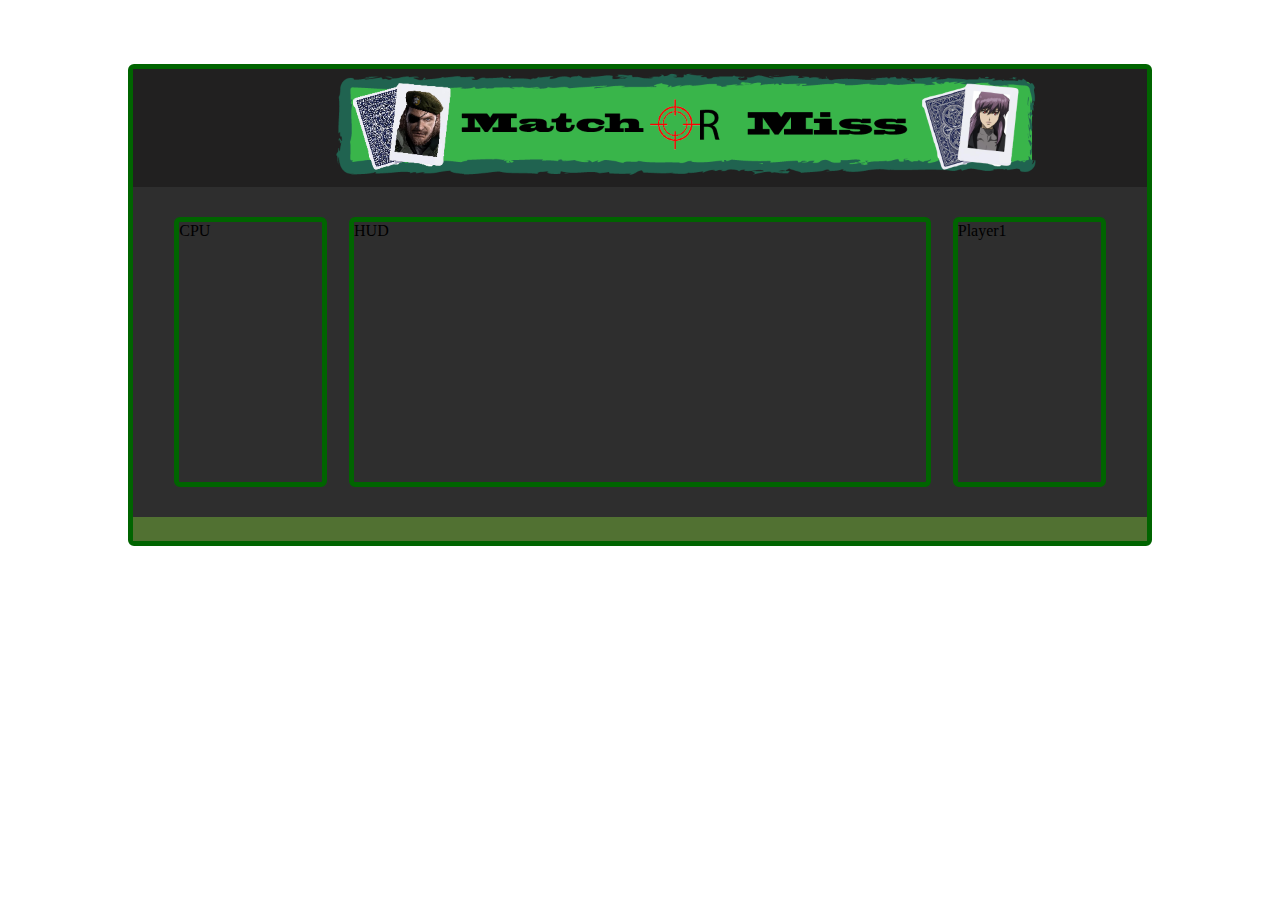
==== index.html @ c1451ce7 "Added playing areas for cpu card area, player 1 HUD and Player 1 card area" ====
<!DOCTYPE html>
<html>
<head>
  <link href="https://cdn.jsdelivr.net/npm/bootstrap@5.0.2/dist/css/bootstrap.min.css" rel="stylesheet" integrity="sha384-EVSTQN3/azprG1Anm3QDgpJLIm9Nao0Yz1ztcQTwFspd3yD65VohhpuuCOmLASjC" crossorigin="anonymous">

</head>

<body>
  <div class="container1">
    <div class="header">
     <link rel="stylesheet" href="assets/css/style.css">
<title>Mix and Match Home</title> 
<img id="mmlogosmall" src="assets/images/mombanner400.png" alt="Mix n Match Logo">
  <img id="mmlogomed" src="assets/images/mombanner700.png" alt="Mix n Match Logo">
    </div>
    
    
    <div class="content">
     <div id="cpuwindow">CPU</div>
     <div id="hudwindow">HUD</div>
     <div id="p1window">Player1 </div>
    
    </div>  
      
     
     
     
     <div class="footer">
    </div>
 
</html>
---- assets/css/style.css ----
.container1 {  display: grid;
  grid-template-columns: 1fr 1fr 1fr;
  grid-template-rows: 0.3fr 2.8fr 0.2fr;
  grid-auto-rows: 1fr;
  gap: 0px 0px;
  grid-auto-flow: row;
  grid-template-areas:
    "header header header"
    "content content content"
    "footer footer footer";
    border-style: solid; 
    border-radius: 5px;
    /*margin-top: 5%;*/
    border-style: solid;
     border-width: 5px;
     border-radius: 6px;
     border-color: darkgreen;
    
    
}

.container2 {  display: grid;
  grid-template-columns: 1.5fr 0.3fr 1.2fr;
  grid-template-rows: 0.5fr 2.3fr 0.2fr;
  gap: 0px 0px;
  grid-auto-flow: row;
  grid-template-areas:
    "header header header"
    "cpu player1 player1"
    "footer footer footer";
    border-style: solid;
    border-radius: 5px;
    margin-top: 5%; 
    
}


.cpu { grid-area: cpu;
  background-color: rgb(30, 29, 29);
  height: auto;
}

.player1 { grid-area: player1;
  background-color: darkgray;
  height: auto;
}




body {
     margin-top: 5%;
     margin-left: 10%;
     margin-right: 10%;
     
     
}


.header { grid-area: header; 
          background-color: rgb(33, 32, 32);
          padding-left: 20%;
          padding-right: 20%;
     
}
.content { grid-area: content;
          background-color: rgb(46, 46, 46);
          height: auto;
          display: flex;
          justify-content:space-around;
          padding: 3%;
          
          
}

#cpuwindow {
  border-style: solid;
  border-width: 5px;
  border-radius: 6px;
  border-color: darkgreen;
  width: 15%;
}

#hudwindow {  border-style: solid;
  border-width: 5px;
  border-radius: 6px;
  border-color: darkgreen;
  width: 60%;
  
}
#p1window {
  border-style: solid;
  border-width: 5px;
  border-radius: 6px;
  border-color: darkgreen;
  width: 15%;
}

.footer { grid-area: footer;
          background-color: rgb(81, 113, 50);
        
}





  @media screen and (min-width: 700px) {
  #mmlogosmall {     display:none;       
                      padding-left: 0%;  
  }
  }
  @media screen and (max-width: 700px) {
    #mmlogomed {     display:none;   
                      
    
  }
  }
 
  @media screen and (max-width: 1100px) {
    .header {     padding-left:5%;   
                  padding-right:0%;
  }
  }
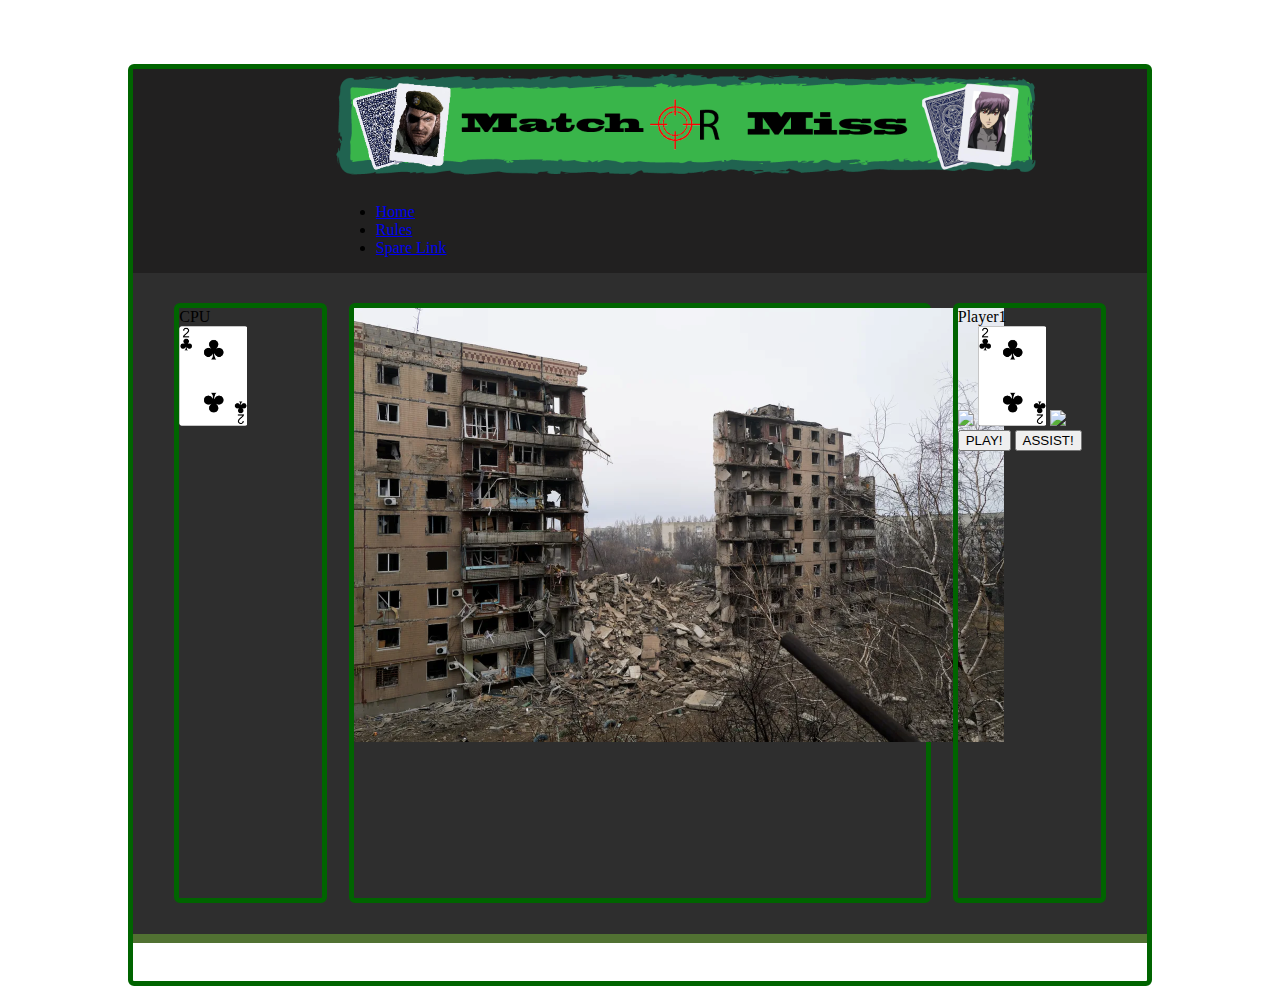
==== commit ac461241: "Added elements in situ to get a feel of the lookcards in playing area central photo etc" ====
--- a/index.html
+++ b/index.html
@@ -2,6 +2,7 @@
 <html>
 <head>
   <link href="https://cdn.jsdelivr.net/npm/bootstrap@5.0.2/dist/css/bootstrap.min.css" rel="stylesheet" integrity="sha384-EVSTQN3/azprG1Anm3QDgpJLIm9Nao0Yz1ztcQTwFspd3yD65VohhpuuCOmLASjC" crossorigin="anonymous">
+  <meta name="viewport" content="width=device-width, initial-scale=1.0" />
 
 </head>
 
@@ -12,13 +13,32 @@
 <title>Mix and Match Home</title> 
 <img id="mmlogosmall" src="assets/images/mombanner400.png" alt="Mix n Match Logo">
   <img id="mmlogomed" src="assets/images/mombanner700.png" alt="Mix n Match Logo">
+  <ul class="nav">
+    <li class="nav-item">
+      <a class="nav-link active" aria-current="page" href="#">Home</a>
+    </li>
+    <li class="nav-item">
+      <a class="nav-link" href="#">Rules</a>
+    </li>
+    <li class="nav-item">
+      <a class="nav-link" href="#">Spare Link</a>
+    </li>
+    
+  </ul>
     </div>
     
     
     <div class="content">
-     <div id="cpuwindow">CPU</div>
-     <div id="hudwindow">HUD</div>
-     <div id="p1window">Player1 </div>
+     <div id="cpuwindow">CPU<br>  <img src="assets/images/p1deck/2_of_clubs.png" alt="Mix n Match Logo">
+     </div>
+     <div id="hudwindow"> <img id="wtbuilding500" src="assets/images/wtbuilding650.png" alt="Mix n Match Logo">
+    </div>
+     
+     <div id="p1window">Player1<br> <img src="assets/images/king_of_hearts2r100.png">
+      <img src="assets/images/p1deck/2_of_clubs.png">
+      <img src="assets/images/king_of_hearts2r100.png"><button type="button">PLAY!</button>
+      <button type="button">ASSIST!</button>
+    </div>
     
     </div>  
       
@@ -27,5 +47,6 @@
      
      <div class="footer">
     </div>
- 
+    <script src="myScript.js"></script>
+  </body>
 </html>--- a/assets/css/style.css
+++ b/assets/css/style.css
@@ -15,6 +15,8 @@
      border-width: 5px;
      border-radius: 6px;
      border-color: darkgreen;
+     
+        
     
     
 }
@@ -37,12 +39,12 @@
 
 .cpu { grid-area: cpu;
   background-color: rgb(30, 29, 29);
-  height: auto;
+ 
 }
 
 .player1 { grid-area: player1;
   background-color: darkgray;
-  height: auto;
+
 }
 
 
@@ -65,13 +67,14 @@
 }
 .content { grid-area: content;
           background-color: rgb(46, 46, 46);
-          height: auto;
+          height: 600px;
           display: flex;
+          flex-wrap: wrap;
           justify-content:space-around;
-          padding: 3%;
-          
-          
+          padding: 3%;     
 }
+
+
 
 #cpuwindow {
   border-style: solid;
@@ -79,21 +82,32 @@
   border-radius: 6px;
   border-color: darkgreen;
   width: 15%;
+  
+ 
+  
 }
 
 #hudwindow {  border-style: solid;
   border-width: 5px;
   border-radius: 6px;
   border-color: darkgreen;
-  width: 60%;
+  width: 60%;;
+  object-fit: cover;
   
 }
+
+
 #p1window {
   border-style: solid;
   border-width: 5px;
   border-radius: 6px;
   border-color: darkgreen;
   width: 15%;
+  flex-direction:column;
+  
+  
+  
+   
 }
 
 .footer { grid-area: footer;
@@ -105,12 +119,12 @@
 
 
 
-  @media screen and (min-width: 700px) {
+  @media screen and (min-width: 972px) {
   #mmlogosmall {     display:none;       
-                      padding-left: 0%;  
+                      padding-left: 20%;  
   }
   }
-  @media screen and (max-width: 700px) {
+  @media screen and (max-width: 972px) {
     #mmlogomed {     display:none;   
                       
     
@@ -123,4 +137,43 @@
   }
   }
 
+  @media screen and (max-width: 700px) {
+    #hudwindow {   
+                  
+                  width: 60%;
+                  height: 60%;
+                    
+                  
+                  order:0;
+                  flex-basis: 100%;
+                   
+                      
+    
+  }
+  }
+  @media screen and (max-width: 700px) {
+    #p1window {    
+                            
+                           
+                           
+                           order: 1;
+                           flex-basis: 49%;
+                           row-gap: 10px;
 
+    }
+  }
+
+  @media screen and (max-width: 700px) {
+    #cpuwindow {          
+                           
+                          order: 1;
+                          flex-basis: 49%;
+                          ;
+               }
+  }
+
+
+
+
+
+  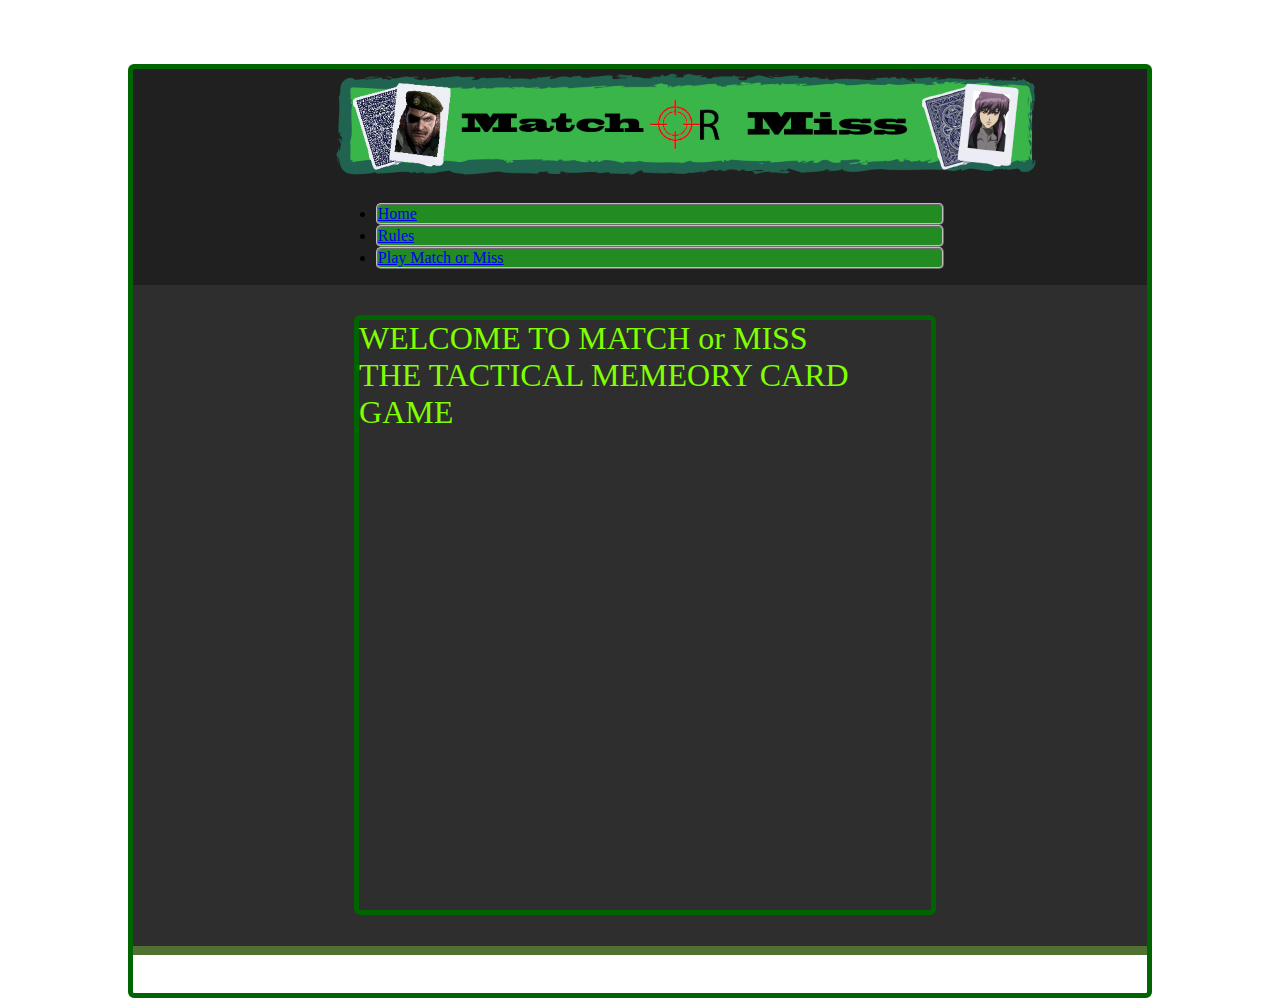
==== commit 61ca2b2d: "General save" ====
--- a/index.html
+++ b/index.html
@@ -15,13 +15,13 @@
   <img id="mmlogomed" src="assets/images/mombanner700.png" alt="Mix n Match Logo">
   <ul class="nav">
     <li class="nav-item">
-      <a class="nav-link active" aria-current="page" href="#">Home</a>
+      <a class="nav-link active" aria-current="page" href="index.html">Home</a>
     </li>
     <li class="nav-item">
-      <a class="nav-link" href="#">Rules</a>
+      <a class="nav-link" href="rules.html">Rules</a>
     </li>
     <li class="nav-item">
-      <a class="nav-link" href="#">Spare Link</a>
+      <a class="nav-link" href="gameboard.html">Play Match or Miss</a>
     </li>
     
   </ul>
@@ -29,17 +29,11 @@
     
     
     <div class="content">
-     <div id="cpuwindow">CPU<br>  <img src="assets/images/p1deck/2_of_clubs.png" alt="Mix n Match Logo">
-     </div>
-     <div id="hudwindow"> <img id="wtbuilding500" src="assets/images/wtbuilding650.png" alt="Mix n Match Logo">
-    </div>
      
-     <div id="p1window">Player1<br> <img src="assets/images/king_of_hearts2r100.png">
-      <img src="assets/images/p1deck/2_of_clubs.png">
-      <img src="assets/images/king_of_hearts2r100.png"><button type="button">PLAY!</button>
-      <button type="button">ASSIST!</button>
-    </div>
-    
+     
+     
+     <div id="homewindow">WELCOME TO MATCH or MISS<br>THE TACTICAL MEMEORY CARD  GAME</div>
+
     </div>  
       
      
@@ -47,6 +41,6 @@
      
      <div class="footer">
     </div>
-    <script src="myScript.js"></script>
+    <script src="scripts.js"></script>
   </body>
 </html>--- a/assets/css/style.css
+++ b/assets/css/style.css
@@ -15,27 +15,9 @@
      border-width: 5px;
      border-radius: 6px;
      border-color: darkgreen;
-     
-        
-    
-    
-}
-
-.container2 {  display: grid;
-  grid-template-columns: 1.5fr 0.3fr 1.2fr;
-  grid-template-rows: 0.5fr 2.3fr 0.2fr;
-  gap: 0px 0px;
-  grid-auto-flow: row;
-  grid-template-areas:
-    "header header header"
-    "cpu player1 player1"
-    "footer footer footer";
-    border-style: solid;
-    border-radius: 5px;
-    margin-top: 5%; 
-    
-}
-
+     min-width: 564px;
+  
+}
 
 .cpu { grid-area: cpu;
   background-color: rgb(30, 29, 29);
@@ -57,6 +39,10 @@
      
      
 }
+ #content2 
+          {
+            background-color: rgb(46, 46, 46);
+          }
 
 
 .header { grid-area: header; 
@@ -70,10 +56,10 @@
           height: 600px;
           display: flex;
           flex-wrap: wrap;
-          justify-content:space-around;
+          justify-content: space-between;
           padding: 3%;     
 }
-
+ 
 
 
 #cpuwindow {
@@ -82,19 +68,55 @@
   border-radius: 6px;
   border-color: darkgreen;
   width: 15%;
-  
- 
-  
-}
-
-#hudwindow {  border-style: solid;
-  border-width: 5px;
-  border-radius: 6px;
-  border-color: darkgreen;
-  width: 60%;;
-  object-fit: cover;
-  
-}
+  align-items: center;
+  flex-direction:column;
+  
+}
+
+#hudwindow {  
+  border-style: solid;
+  border-width: 5px;
+  border-radius: 6px;
+  border-color: darkgreen;
+  width: 60%;
+}
+#ruleswindow 
+{
+  border-style: solid;
+  border-width: 5px;
+  border-radius: 6px;
+  border-color: darkgreen;
+  width: 60%;
+  margin-left: 20%;
+  font-size: xx-large;
+  color: chartreuse ;
+}  
+
+#homewindow 
+{
+  border-style: solid;
+  border-width: 5px;
+  border-radius: 6px;
+  border-color: darkgreen;
+  width: 60%;
+  margin-left: 20%;
+  font-size: xx-large;
+  color: chartreuse ;
+}  
+.nav-item 
+          {
+            border-style:ridge;
+            border-radius: 5px;
+            border-width: 2px;
+            border-color: silver;
+            background-color: forestgreen;
+            padding: 0px;
+          }
+
+wtbuilding500 
+            {
+              object-fit: fill;
+            }
 
 
 #p1window {
@@ -103,6 +125,7 @@
   border-radius: 6px;
   border-color: darkgreen;
   width: 15%;
+  align-items: center;
   flex-direction:column;
   
   
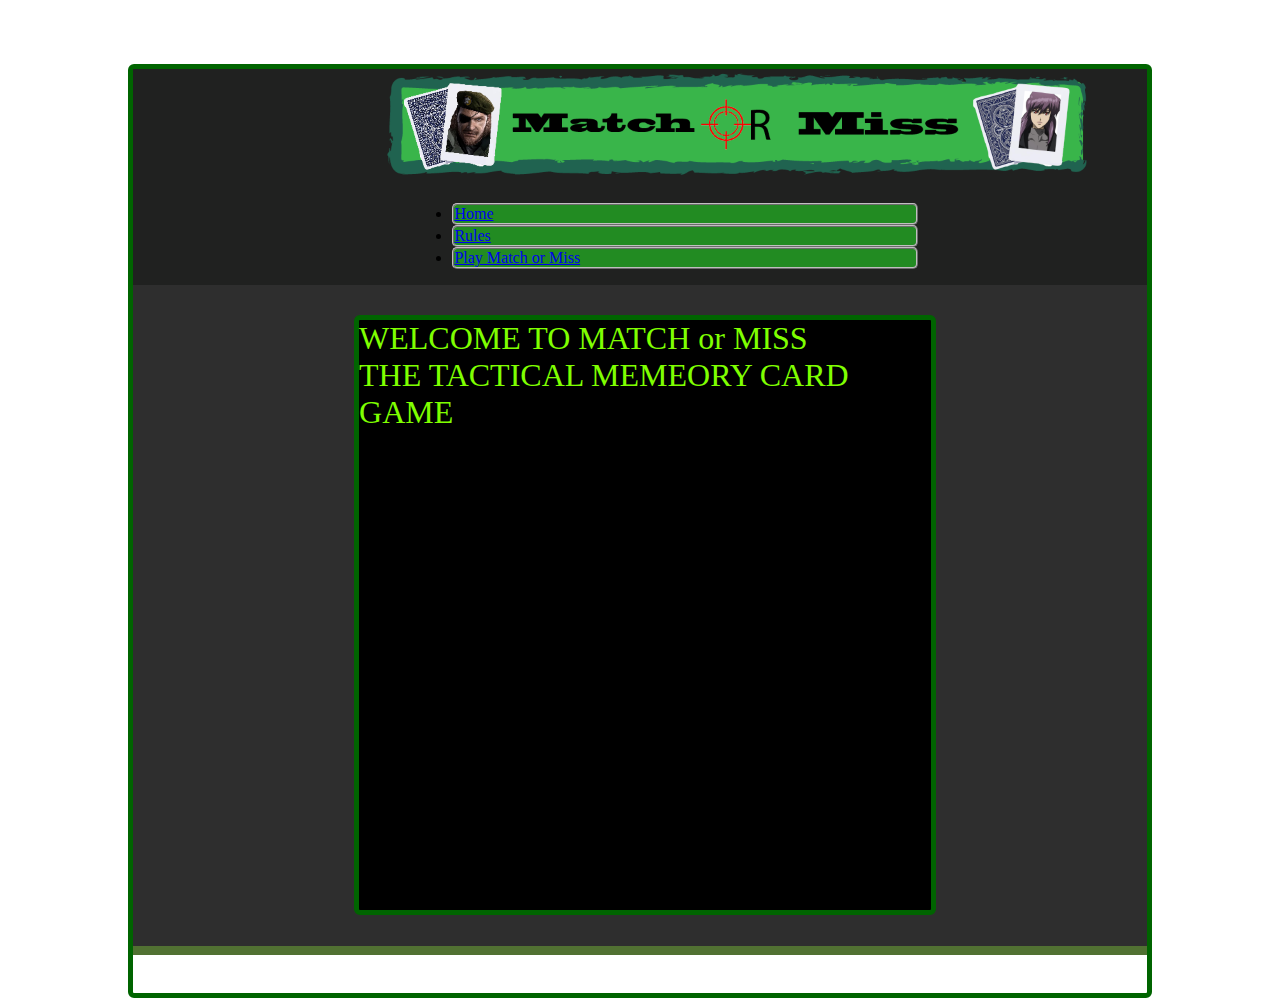
==== commit 65803d98: "General commit" ====
--- a/index.html
+++ b/index.html
@@ -18,7 +18,7 @@
       <a class="nav-link active" aria-current="page" href="index.html">Home</a>
     </li>
     <li class="nav-item">
-      <a class="nav-link" href="rules.html">Rules</a>
+      <a class="nav-link2" href="rules.html">Rules</a>
     </li>
     <li class="nav-item">
       <a class="nav-link" href="gameboard.html">Play Match or Miss</a>
--- a/assets/css/style.css
+++ b/assets/css/style.css
@@ -19,16 +19,18 @@
   
 }
 
-.cpu { grid-area: cpu;
-  background-color: rgb(30, 29, 29);
- 
-}
-
-.player1 { grid-area: player1;
-  background-color: darkgray;
-
-}
-
+.cpuwindow { grid-area: cpu;
+  
+
+}
+
+#p1window { grid-area: player1;
+  align-items: center;
+  flex-direction:column;
+  background-color: black;
+  justify-items:center;
+
+}
 
 
 
@@ -39,15 +41,12 @@
      
      
 }
- #content2 
-          {
-            background-color: rgb(46, 46, 46);
-          }
+
 
 
 .header { grid-area: header; 
-          background-color: rgb(33, 32, 32);
-          padding-left: 20%;
+          background-color: rgb(32, 33, 32);
+          padding-left: 25%;
           padding-right: 20%;
      
 }
@@ -57,12 +56,28 @@
           display: flex;
           flex-wrap: wrap;
           justify-content: space-between;
-          padding: 3%;     
-}
- 
+          padding: 3%;  
+         
+}
 
 
 #cpuwindow {
+  border-style: solid;
+  border-width: 5px;
+  border-radius: 6px;
+  border-color: darkgreen;
+  width: 15%;
+  display: flex;
+  align-items: center;
+  flex-direction:column;
+  background-color: black;
+  padding-top: 5%;
+  color: chartreuse;
+  font-size: 30px;
+
+}
+
+#p1window {
   border-style: solid;
   border-width: 5px;
   border-radius: 6px;
@@ -70,16 +85,34 @@
   width: 15%;
   align-items: center;
   flex-direction:column;
+  background-color: black;
+  justify-content: space-around;
+  justify-content: center;
+  padding-top: 4%;
+  color: chartreuse;
+  font-size: 25px;
+}
+
+#hudwindow {  
+  border-style: solid;
+  border-width: 5px;
+  border-radius: 6px;
+  border-color: darkgreen;
+  color: rgb(248, 14, 14);
+  width: 60%;
+  display: flex;
+  justify-content: center;
+  background-color: black;
+}
+
+#countdown  
+{
+  font-size: 200px;
+  z-index: 1;
+}
   
-}
-
-#hudwindow {  
-  border-style: solid;
-  border-width: 5px;
-  border-radius: 6px;
-  border-color: darkgreen;
-  width: 60%;
-}
+
+
 #ruleswindow 
 {
   border-style: solid;
@@ -90,6 +123,7 @@
   margin-left: 20%;
   font-size: xx-large;
   color: chartreuse ;
+  background-color: black;
 }  
 
 #homewindow 
@@ -102,6 +136,7 @@
   margin-left: 20%;
   font-size: xx-large;
   color: chartreuse ;
+  background-color: black;
 }  
 .nav-item 
           {
@@ -111,7 +146,11 @@
             border-color: silver;
             background-color: forestgreen;
             padding: 0px;
+            margin-right: 5%;
+            margin-left: 5%;
+          
           }
+          
 
 wtbuilding500 
             {
@@ -119,19 +158,7 @@
             }
 
 
-#p1window {
-  border-style: solid;
-  border-width: 5px;
-  border-radius: 6px;
-  border-color: darkgreen;
-  width: 15%;
-  align-items: center;
-  flex-direction:column;
-  
-  
-  
-   
-}
+
 
 .footer { grid-area: footer;
           background-color: rgb(81, 113, 50);
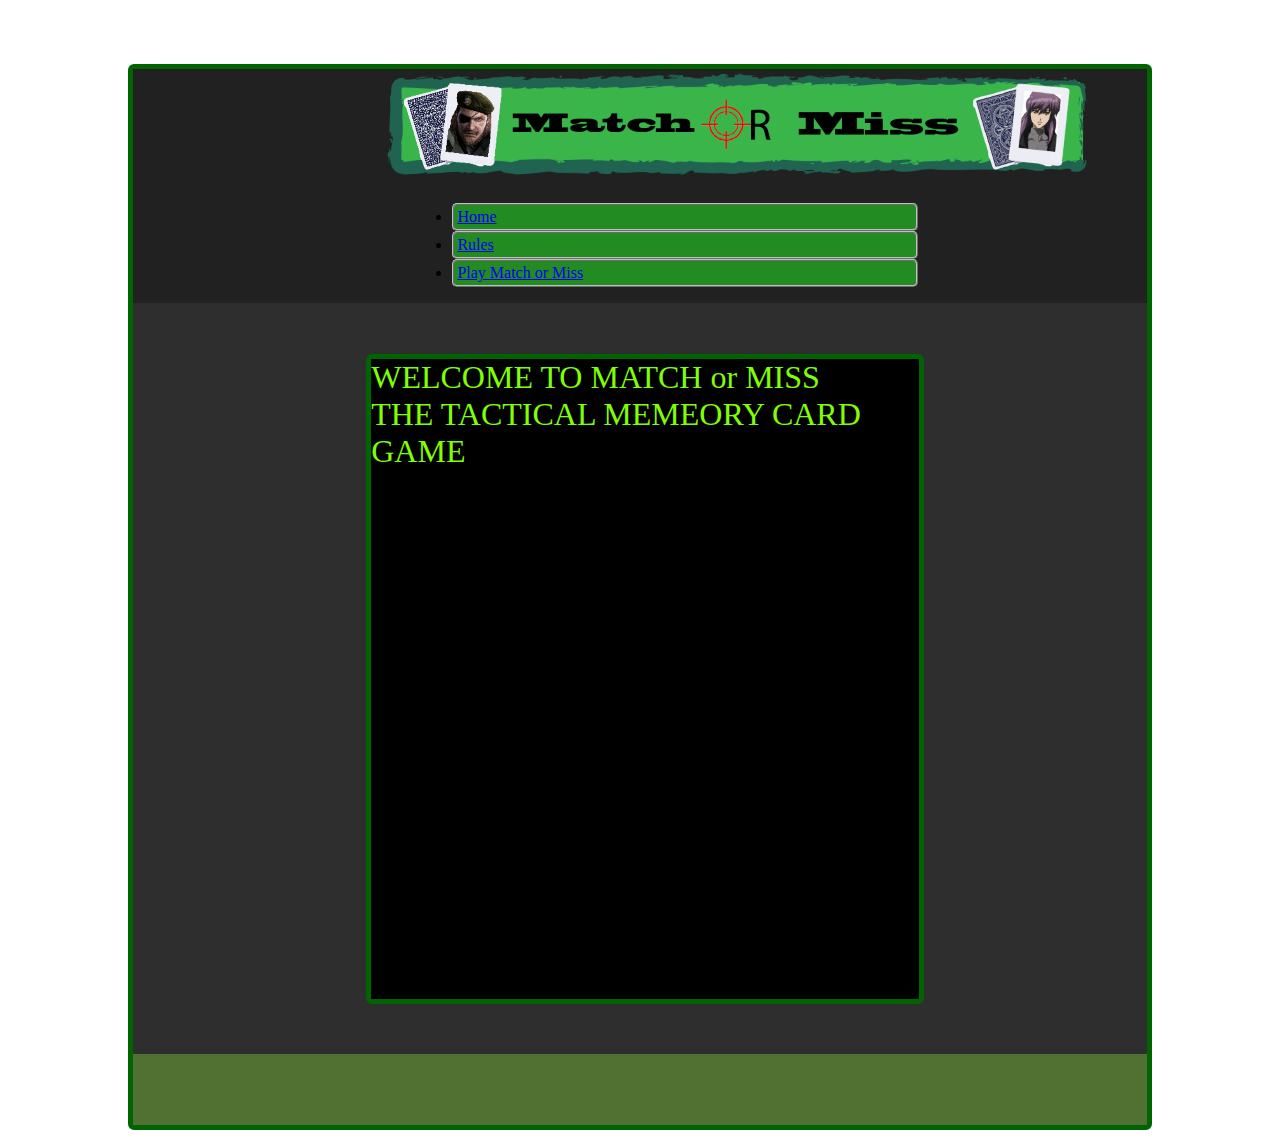
==== commit af5ef0d6: "Commit" ====
--- a/index.html
+++ b/index.html
@@ -18,7 +18,7 @@
       <a class="nav-link active" aria-current="page" href="index.html">Home</a>
     </li>
     <li class="nav-item">
-      <a class="nav-link2" href="rules.html">Rules</a>
+      <a class="nav-link" href="rules.html">Rules</a>
     </li>
     <li class="nav-item">
       <a class="nav-link" href="gameboard.html">Play Match or Miss</a>
--- a/assets/css/style.css
+++ b/assets/css/style.css
@@ -52,11 +52,11 @@
 }
 .content { grid-area: content;
           background-color: rgb(46, 46, 46);
-          height: 600px;
+          height: 650px;
           display: flex;
           flex-wrap: wrap;
           justify-content: space-between;
-          padding: 3%;  
+          padding: 5%;  
          
 }
 
@@ -108,7 +108,7 @@
 #countdown  
 {
   font-size: 200px;
-  z-index: 1;
+  
 }
   
 
@@ -145,16 +145,17 @@
             border-width: 2px;
             border-color: silver;
             background-color: forestgreen;
-            padding: 0px;
+            padding: 3px;
             margin-right: 5%;
             margin-left: 5%;
           
           }
           
 
-wtbuilding500 
+#wtbuilding 
             {
               object-fit: fill;
+              background-image: url("wtbuilding650.png");
             }
 
 
@@ -162,6 +163,8 @@
 
 .footer { grid-area: footer;
           background-color: rgb(81, 113, 50);
+          padding-top:7%;
+          margin-top: 3;
         
 }
 
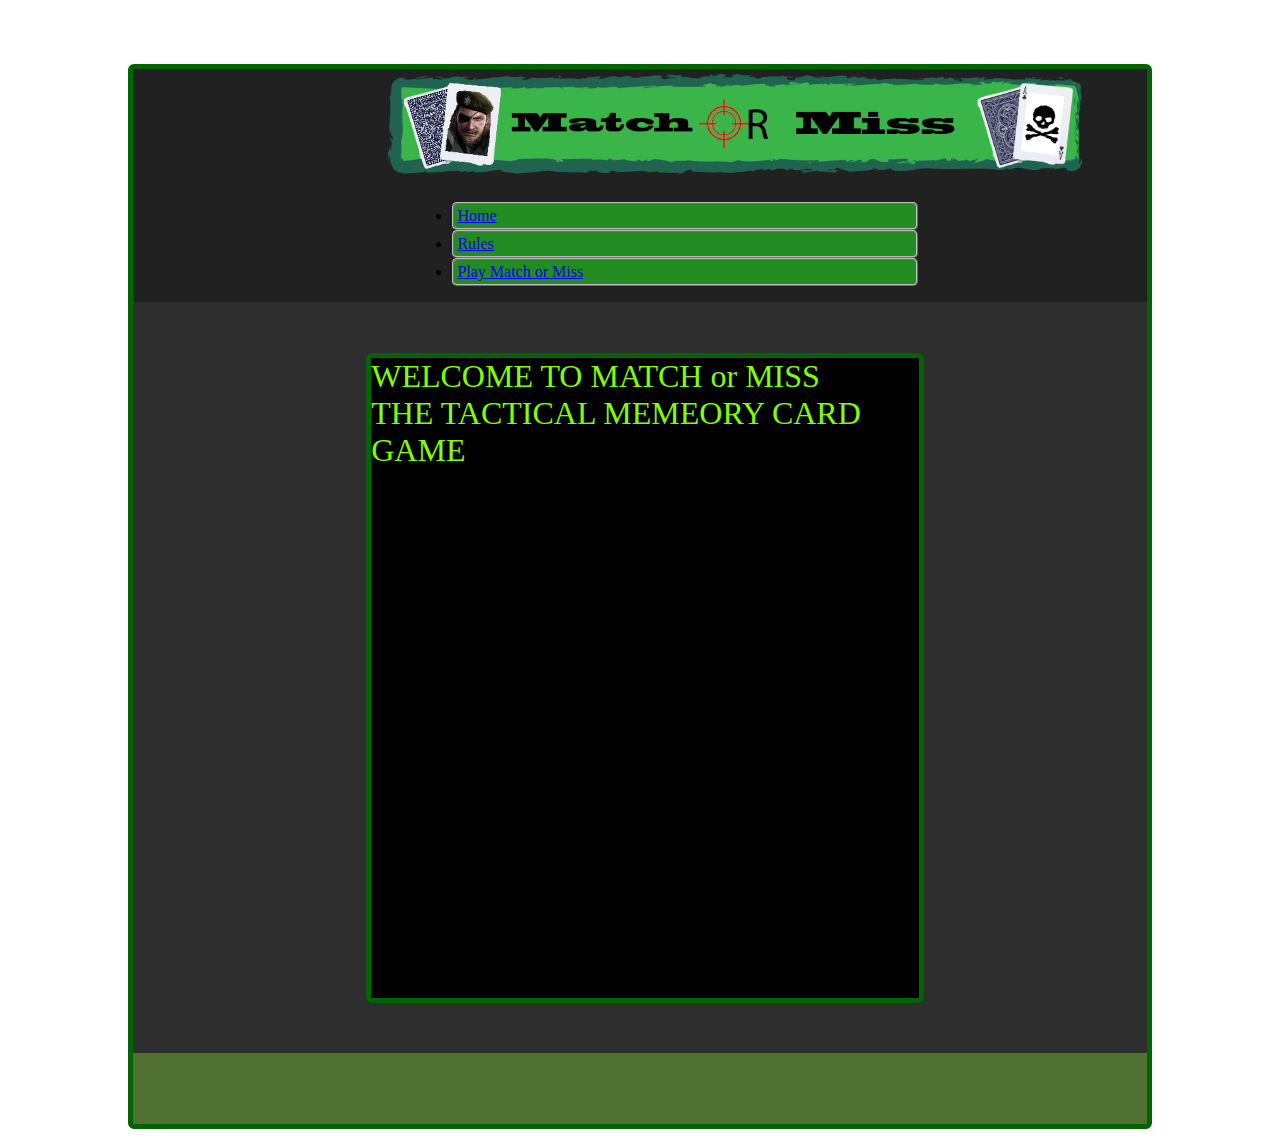
==== commit d2389614: "Still unable to get card comparisson working" ====
--- a/index.html
+++ b/index.html
@@ -11,8 +11,8 @@
     <div class="header">
      <link rel="stylesheet" href="assets/css/style.css">
 <title>Mix and Match Home</title> 
-<img id="mmlogosmall" src="assets/images/mombanner400.png" alt="Mix n Match Logo">
-  <img id="mmlogomed" src="assets/images/mombanner700.png" alt="Mix n Match Logo">
+<img id="mmlogosmall" src="assets/images/mombannernew400.png" alt="Mix n Match Logo">
+  <img id="mmlogomed" src="assets/images/mombannernew700.png" alt="Mix n Match Logo">
   <ul class="nav">
     <li class="nav-item">
       <a class="nav-link active" aria-current="page" href="index.html">Home</a>
--- a/assets/css/style.css
+++ b/assets/css/style.css
@@ -19,7 +19,7 @@
   
 }
 
-.cpuwindow { grid-area: cpu;
+#cpuwindow { grid-area: cpu;
   
 
 }
@@ -77,6 +77,11 @@
 
 }
 
+#cpudeck1 {
+          height: 100px;
+          width: 68px;
+}
+
 #p1window {
   border-style: solid;
   border-width: 5px;
@@ -99,10 +104,12 @@
   border-radius: 6px;
   border-color: darkgreen;
   color: rgb(248, 14, 14);
-  width: 60%;
+  width: 650px;
+  height: 434px;
   display: flex;
   justify-content: center;
   background-color: black;
+  object-fit: fill ;
 }
 
 #countdown  
@@ -152,11 +159,7 @@
           }
           
 
-#wtbuilding 
-            {
-              object-fit: fill;
-              background-image: url("wtbuilding650.png");
-            }
+
 
 
 
@@ -225,6 +228,12 @@
                }
   }
 
+  @media screen and (min-width: 1330px) {
+  #hudwindow {
+              object-fit: fill;
+              background-image: url("assets/images/greenhud350.png");
+             }
+  }
 
 
 
